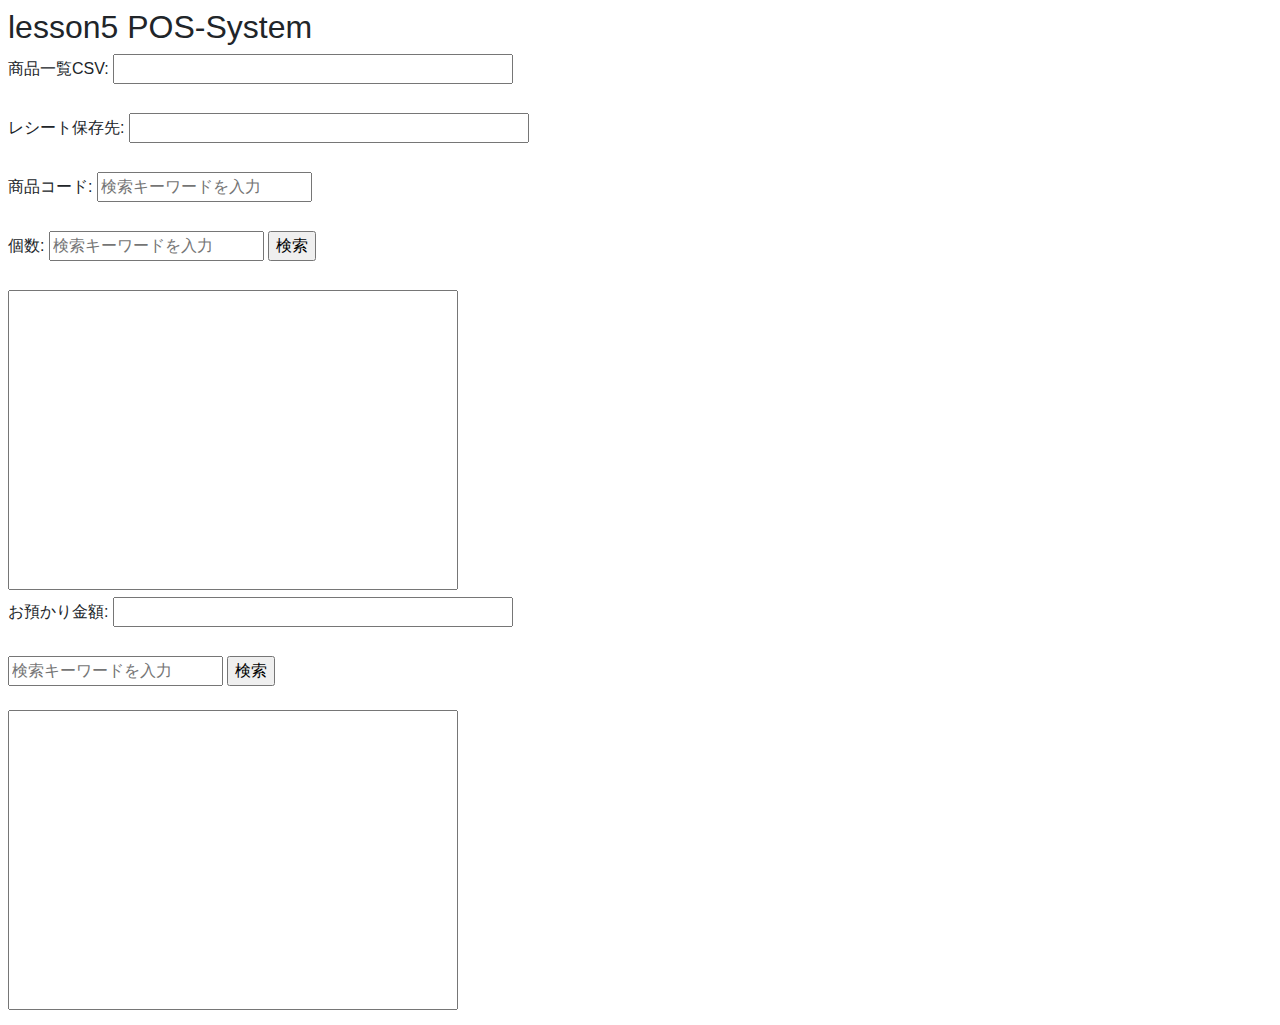
==== lesson_5/html/index.html @ ef2f695a "Add: 1st commit/lesson_5" ====
<!doctype html>
<html>
    <head>
        <meta charset="utf-8">
        <meta name="viewport" content="width=device-width, initial-scale=1, shrink-to-fit=no">
        <title>lesson5 POS-System</title>
        <link rel="stylesheet" href="https://stackpath.bootstrapcdn.com/bootstrap/4.3.1/css/bootstrap.min.css" integrity="sha384-ggOyR0iXCbMQv3Xipma34MD+dH/1fQ784/j6cY/iJTQUOhcWr7x9JvoRxT2MZw1T" crossorigin="anonymous">
        <link rel="stylesheet" href="./style.css">
    </head>
    <body>
        <h2>lesson5 POS-System</h2>
        <form method="get" id="serch_form" action="#">
            <label>商品一覧CSV: </label>
            <input type="text" id="input_file" size=40 onchange="outputFile()"><br><br>
            <label>レシート保存先: </label>
            <input type="text" id="output_file" size=40><br><br>
            <label>商品コード: </label>
            <input type="text" id="keywordtext" placeholder="検索キーワードを入力"><br><br>
            <label>個数: </label>
            <input type="text" id="" placeholder="検索キーワードを入力">
            <input type="button" id='ckeckButton' value="検索" onclick="return check()"><br><br>
        </form>
        <textarea id="msg" class="txt"></textarea>
        <form method="get" id="serch_form" action="#">
            <label>お預かり金額: </label>
            <input type="text" id="" size=40 onchange="outputFile()"><br><br>
            <input type="text" id="" placeholder="検索キーワードを入力">
            <input type="button" id='ckeckButton' value="検索" onclick="return check()"><br><br>
        </form>
        <textarea id="" class="txt"></textarea>

        <script type="text/javascript" src="/eel.js"></script>
        <script type="text/javascript">
            function check(){
                let formElem = document.getElementById('keywordtext').value;
                if(formElem == "") {
                    alert("キーワードを入力してください。");
                    return false;
                }
                return true;
            }
            
            function buttonClick(){
                var input_file = document.getElementById("input_file").value;
                var path =  document.getElementById("output_file").value
                eel.kimetsu_search(keywordtext.value, path, input_file);
            }

            eel.expose(abs_path);
            function abs_path(path){
                document.getElementById("output_file").value = path
            }

            function outputFile(){
                var file_path = document.getElementById("input_file").value;
                eel.path_search(file_path); 
            }

            let keywordtext = document.getElementById('keywordtext');
            let msg = document.getElementById('msg');
            
            let checkButton = document.getElementById('checkButton');
            ckeckButton.addEventListener('click',buttonClick);

            /* search.addEventListener('click', () => {
            }) */

            eel.expose(view_log_js);
            function view_log_js(text){
                let log_msg = document.getElementById("msg").innerHTML;
                let total_msg = log_msg + text;
                document.getElementById("msg").innerHTML = total_msg; 
            }

        </script>
        <script src="https://code.jquery.com/jquery-3.3.1.slim.min.js" integrity="sha384-q8i/X+965DzO0rT7abK41JStQIAqVgRVzpbzo5smXKp4YfRvH+8abtTE1Pi6jizo" crossorigin="anonymous"></script>
        <script src="https://cdnjs.cloudflare.com/ajax/libs/popper.js/1.14.7/umd/popper.min.js" integrity="sha384-UO2eT0CpHqdSJQ6hJty5KVphtPhzWj9WO1clHTMGa3JDZwrnQq4sF86dIHNDz0W1" crossorigin="anonymous"></script>
        <script src="https://stackpath.bootstrapcdn.com/bootstrap/4.3.1/js/bootstrap.min.js" integrity="sha384-JjSmVgyd0p3pXB1rRibZUAYoIIy6OrQ6VrjIEaFf/nJGzIxFDsf4x0xIM+B07jRM" crossorigin="anonymous"></script> 
    </body>
</html>
---- lesson_5/html/style.css ----
.txt{
  resize: none;
  width:450px;
  height:300px;
}

.selector-for-some-widget {
  box-sizing: content-box;
}

body {
  display: block;
  margin: 8px;
}
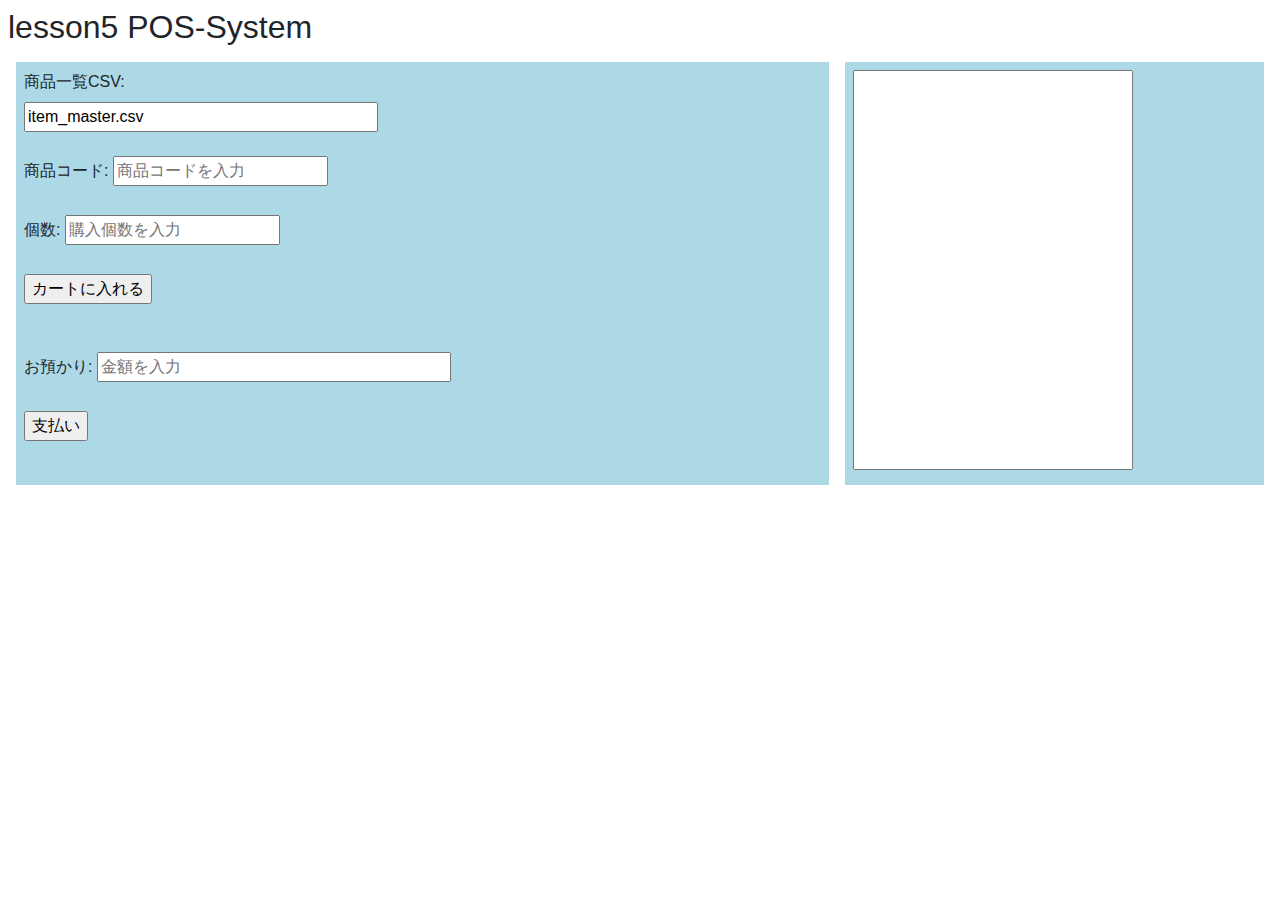
==== commit dbecce87: "add: lesson_5/3 finish" ====
--- a/lesson_5/html/index.html
+++ b/lesson_5/html/index.html
@@ -9,68 +9,51 @@
     </head>
     <body>
         <h2>lesson5 POS-System</h2>
-        <form method="get" id="serch_form" action="#">
-            <label>商品一覧CSV: </label>
-            <input type="text" id="input_file" size=40 onchange="outputFile()"><br><br>
-            <label>レシート保存先: </label>
-            <input type="text" id="output_file" size=40><br><br>
-            <label>商品コード: </label>
-            <input type="text" id="keywordtext" placeholder="検索キーワードを入力"><br><br>
-            <label>個数: </label>
-            <input type="text" id="" placeholder="検索キーワードを入力">
-            <input type="button" id='ckeckButton' value="検索" onclick="return check()"><br><br>
-        </form>
-        <textarea id="msg" class="txt"></textarea>
-        <form method="get" id="serch_form" action="#">
-            <label>お預かり金額: </label>
-            <input type="text" id="" size=40 onchange="outputFile()"><br><br>
-            <input type="text" id="" placeholder="検索キーワードを入力">
-            <input type="button" id='ckeckButton' value="検索" onclick="return check()"><br><br>
-        </form>
-        <textarea id="" class="txt"></textarea>
+        <div id="content">
+            <div id="left_content">
+                <form method="get" id="serch_form" action="#">
+                    <label>商品一覧CSV: </label><br>
+                    <input type="text" id="input_file" size="35" value="item_master.csv"><br><br>
+                    <label>商品コード: </label>
+                    <input type="text" id="code" placeholder="商品コードを入力"><br><br>
+                    <label>個数: </label>
+                    <input type="text" id="num" placeholder="購入個数を入力"><br><br>
+                    <input type="button" id="BuyButton" value="カートに入れる"><br><br><br>
+                    <label>お預かり: </label>
+                    <input type="text" id="deposit" placeholder="金額を入力" size="35"><br><br>
+                    <input type="button" id="CkeckButton" value="支払い"><br><br>
+                </form>
+            </div>
+            <div id="right_content">
+                <textarea id="txt" readonly="readonly"></textarea>
+            </div>
+        </div>
+        <script type="text/javascript" src="/eel.js"></script>
+        <script type="text/javascript">            
+            BuyButton.addEventListener('click', buyButtonF);
+            
+            function buyButtonF() {
+                let input_file = document.getElementById('input_file').value;
+                let code = document.getElementById('code').value;
+                let num = document.getElementById('num').value;
+                eel.print_cart_by_py(input_file, code, num);
+            };
 
-        <script type="text/javascript" src="/eel.js"></script>
-        <script type="text/javascript">
-            function check(){
-                let formElem = document.getElementById('keywordtext').value;
-                if(formElem == "") {
-                    alert("キーワードを入力してください。");
-                    return false;
-                }
-                return true;
-            }
-            
-            function buttonClick(){
-                var input_file = document.getElementById("input_file").value;
-                var path =  document.getElementById("output_file").value
-                eel.kimetsu_search(keywordtext.value, path, input_file);
-            }
+            eel.expose(printReceiptByJs);
+            function printReceiptByJs(receipt) {
+                document.getElementById('txt').value = receipt;
+            };
 
-            eel.expose(abs_path);
-            function abs_path(path){
-                document.getElementById("output_file").value = path
-            }
+            CkeckButton.addEventListener('click', () => {
+                let deposit = document.getElementById('deposit').value;
+                eel.calculate_change_by_py(deposit);
+                BuyButton.removeEventListener('click', buyButtonF);
+            });
 
-            function outputFile(){
-                var file_path = document.getElementById("input_file").value;
-                eel.path_search(file_path); 
-            }
-
-            let keywordtext = document.getElementById('keywordtext');
-            let msg = document.getElementById('msg');
-            
-            let checkButton = document.getElementById('checkButton');
-            ckeckButton.addEventListener('click',buttonClick);
-
-            /* search.addEventListener('click', () => {
-            }) */
-
-            eel.expose(view_log_js);
-            function view_log_js(text){
-                let log_msg = document.getElementById("msg").innerHTML;
-                let total_msg = log_msg + text;
-                document.getElementById("msg").innerHTML = total_msg; 
-            }
+            eel.expose(errorMessage);
+            function errorMessage(word) {
+                alert(word)
+            };
 
         </script>
         <script src="https://code.jquery.com/jquery-3.3.1.slim.min.js" integrity="sha384-q8i/X+965DzO0rT7abK41JStQIAqVgRVzpbzo5smXKp4YfRvH+8abtTE1Pi6jizo" crossorigin="anonymous"></script>
--- a/lesson_5/html/style.css
+++ b/lesson_5/html/style.css
@@ -1,7 +1,7 @@
-.txt{
+#txt{
   resize: none;
-  width:450px;
-  height:300px;
+  width:280px;
+  height:400px;
 }
 
 .selector-for-some-widget {
@@ -11,4 +11,27 @@
 body {
   display: block;
   margin: 8px;
+}
+
+#left_content {
+  background-color: lightblue;
+  margin: 8px;
+  padding: 8px;
+}
+#right_content {
+  background-color: lightblue;
+  margin: 8px;
+  padding: 8px;
+}
+
+@media (min-width: 710px) {
+  #content {
+    display: flex;
+  }
+  #left_content {
+    flex-grow: 3;
+  }
+  #right_content {
+    flex-grow: 1;
+  }
 }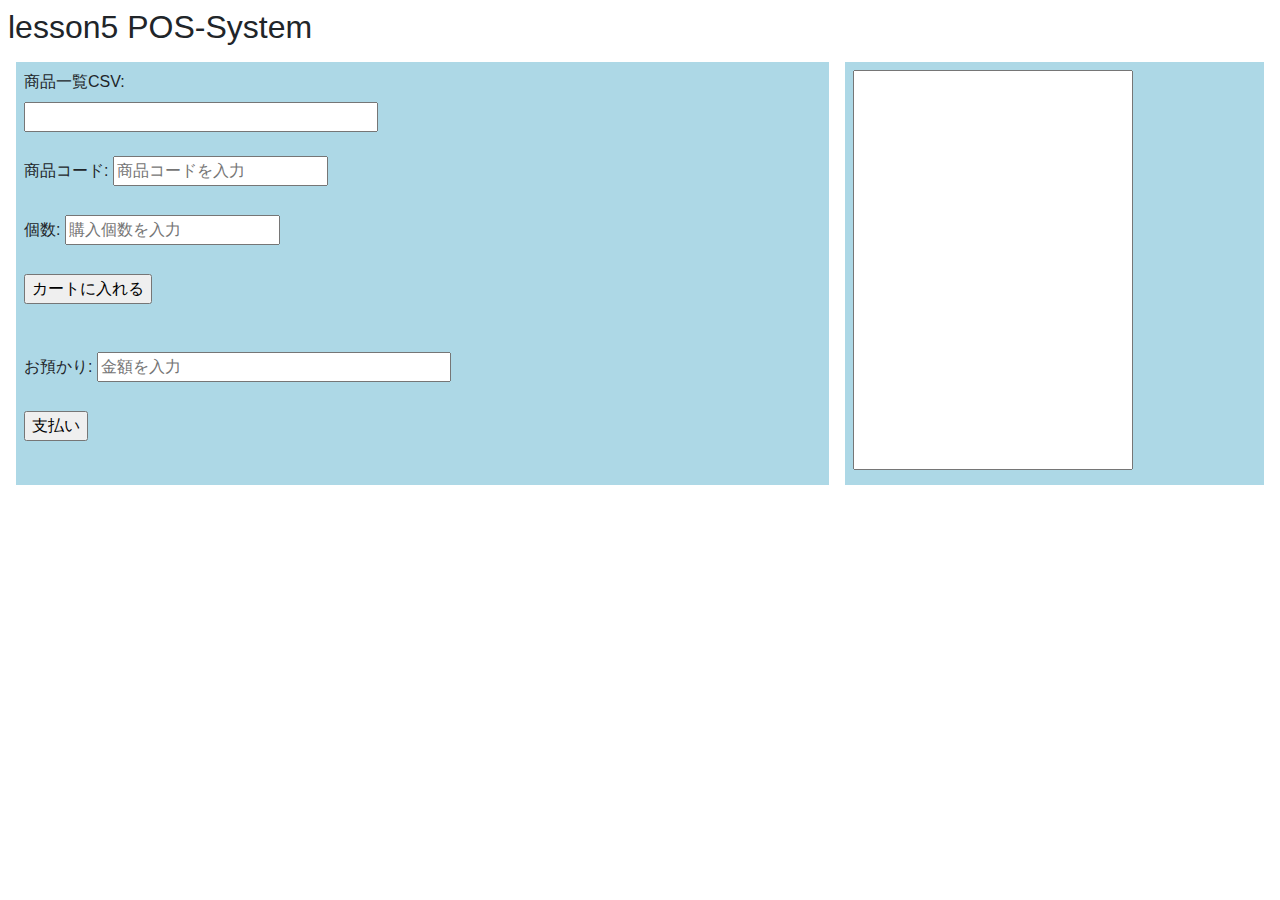
==== commit f00bd69a: "add: lesson_5 finish" ====
--- a/lesson_5/html/index.html
+++ b/lesson_5/html/index.html
@@ -13,7 +13,7 @@
             <div id="left_content">
                 <form method="get" id="serch_form" action="#">
                     <label>商品一覧CSV: </label><br>
-                    <input type="text" id="input_file" size="35" value="item_master.csv"><br><br>
+                    <input type="text" id="input_file" size="35"><br><br>
                     <label>商品コード: </label>
                     <input type="text" id="code" placeholder="商品コードを入力"><br><br>
                     <label>個数: </label>
@@ -44,15 +44,20 @@
                 document.getElementById('txt').value = receipt;
             };
 
-            CkeckButton.addEventListener('click', () => {
+            CkeckButton.addEventListener('click', checkButtonF);
+            
+            function checkButtonF () {
+                let input_file = document.getElementById('input_file').value
                 let deposit = document.getElementById('deposit').value;
-                eel.calculate_change_by_py(deposit);
+                eel.calculate_change_by_py(input_file,deposit);
+                alert("ご購入、ありがとうございます");
                 BuyButton.removeEventListener('click', buyButtonF);
-            });
+                BuyButton.removeEventListener('click', checkButtonF);
+            };
 
             eel.expose(errorMessage);
             function errorMessage(word) {
-                alert(word)
+                alert(word);
             };
 
         </script>
